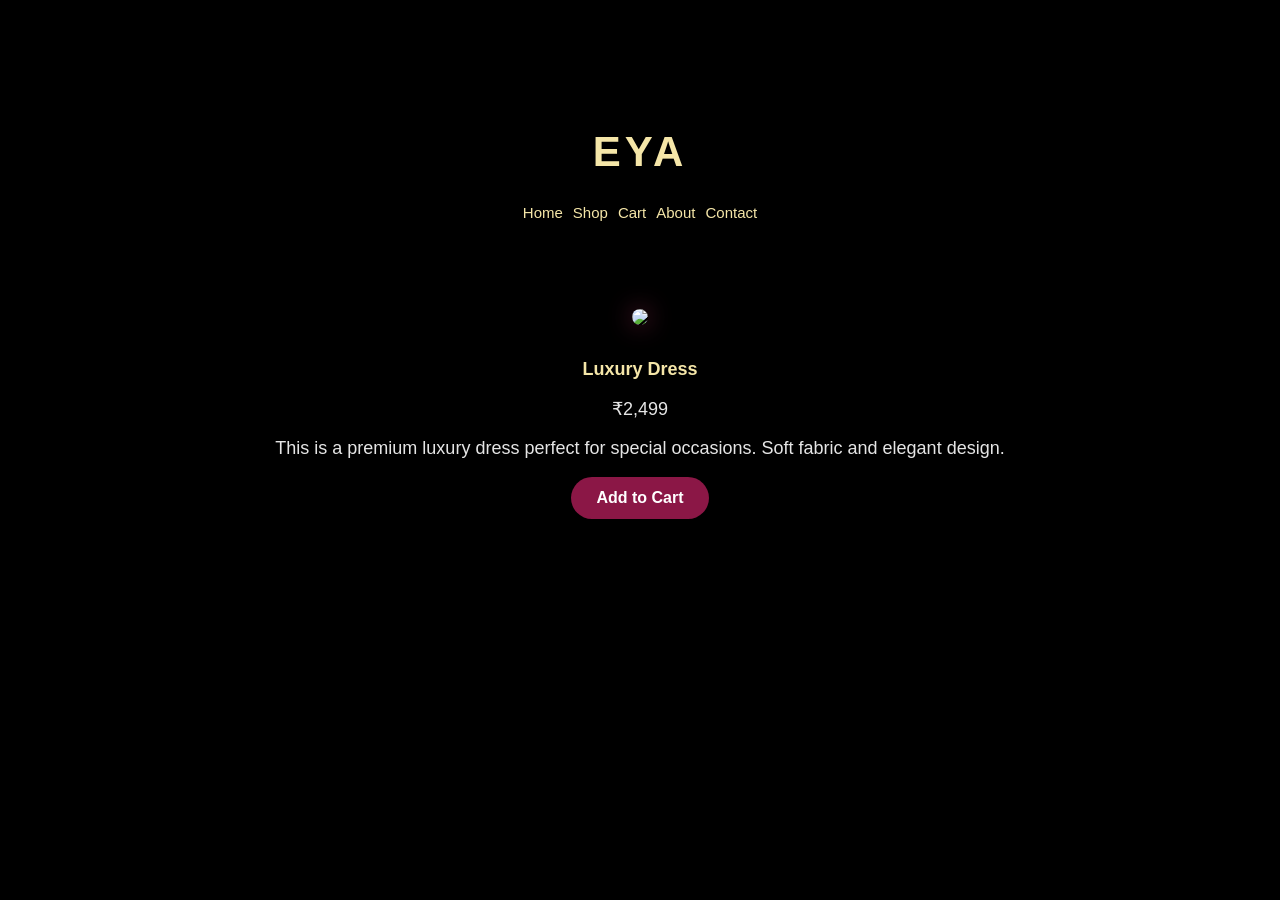
==== product.html @ 762c15f7 "Add files via upload" ====
<!DOCTYPE html>
<html lang="en">
<head>
<meta charset="UTF-8">
<meta name="viewport" content="width=device-width, initial-scale=1.0">
<title>Product - EYA</title>
<link rel="stylesheet" href="style.css">
</head>
<body>

<h1>EYA</h1>

<nav>
<ul>
<li><a href="index.html">Home</a></li>
<li><a href="shop.html">Shop</a></li>
<li><a href="cart.html">Cart</a></li>
<li><a href="about.html">About</a></li>
<li><a href="contact.html">Contact</a></li>
</ul>
</nav>

<div class="product-page">

<img src="https://images.unsplash.com/photo-1529139574466-a303027c1d8b?w=600">

<h2>Luxury Dress</h2>

<p>₹2,499</p>

<p>This is a premium luxury dress perfect for special occasions. Soft fabric and elegant design.</p>

<button onclick="location.href='cart.html'">Add to Cart</button>

</div>

</body>
</html>
---- style.css ----
body{
    background: #000000;
    color: white;
    text-align: center;
    font-family: Arial, sans-serif;
    margin: 0;
    padding-top: 100px;
}
nav{
    width: 100%;
    background: transparent;
    padding: 10px 0;
}
}

nav ul{
    list-style: none;
    display: flex;
    justify-content: center;
    gap: 40px;
    margin: 0;
    padding: 0;
}

nav ul{
    list-style: none;
    display: flex;
    justify-content: center;
    gap: 18px;   /* Pehle 40px tha */
    margin: 0;
    padding: 0;
    flex-wrap: wrap;
}

nav li{
    color: #F5E6A8;
    font-size: 14px;   /* Pehle 16px ya 18px tha */
    cursor: pointer;
    transition: 0.3s;
}
h1{
    color: #F5E6A8;
    font-size: 42px;
    margin-bottom: 10px;
    letter-spacing: 4px;
    font-weight: bold;
    text-transform: uppercase;
}
h2{
    color: #F5E6A8;
    font-size: 18px;
    margin-top: 10px;
}

p{
    color: #E5E5E5;
    font-size: 18px;
}

button{
    background: #6D1F3A;
    color: #F5E6A8;
    border: 2px solid #F5E6A8;
    padding: 12px 28px;
    border-radius: 30px;
    font-size: 16px;
    font-weight: bold;
    cursor: pointer;
    transition: 0.3s;
}

button:hover{
    background: #F5E6A8;
    color: #6D1F3A;
}

img{
    width: 320px;
    border-radius: 20px;
    margin-top: 30px;
    box-shadow: 0 0 25px #6D1F3A;
}
.hero{
    margin-top: 0px;
    padding: 20px;
}
.products{
    margin-top: 50px;
    text-align: center;
}

.product-grid{
    display: flex;
    justify-content: center;
    gap: 20px;
    flex-wrap: wrap;
}

.card{
    background: rgba(255,255,255,0.05);
    padding: 15px;
    border-radius: 15px;
    width: 200px;
}

.card img{
    width: 100%;
    border-radius: 10px;
}

.card p{
    margin: 10px 0;
}
.card{
    background: rgba(255,255,255,0.06);
    padding: 15px;
    border-radius: 15px;
    width: 200px;
    transition: 0.3s;
}
.card:hover{
    transform: translateY(-8px) scale(1.03);
    box-shadow: 0 10px 25px rgba(245,230,168,0.3);
}
}

.products h2{
    font-size: 32px;
    margin-bottom: 20px;
}
button:hover{
    transform: scale(1.07);
    box-shadow: 0 0 15px rgba(245,230,168,0.4);
}
}
@media (max-width: 768px){
    h1{
        font-size: 40px;
    }

    h2{
        font-size: 26px;
    }

    nav ul{
        gap: 12px;
        flex-wrap: wrap;
    }

    .product-grid{
        flex-direction: column;
        align-items: center;
    }

    .card{
        width: 80%;
    }
}
.card{
    transition: all 0.3s ease;
}

button{
    transition: all 0.3s ease;
}
.hero{
    margin-top: 0px;
    text-align: center;
    padding: 10px;
}

.hero h1{
    font-size: 48px;
    letter-spacing: 4px;
}

.hero h2{
    font-size: 36px;
    margin-top: 10px;
}

.hero p{
    font-size: 18px;
    margin-top: 10px;
}
.new-arrivals{
    margin-top: 60px;
    text-align: center;
}

.new-arrivals h2{
    margin-bottom: 25px;
}
.best-sellers{
    margin-top: 60px;
    text-align: center;
}

.best-sellers h2{
    margin-bottom: 25px;
}
.reviews{
    margin-top: 60px;
    text-align: center;
}
.newsletter{
    margin-top: 70px;
    text-align: center;
    padding: 40px 20px;
}

.newsletter input{
    width: 260px;
    padding: 12px;
    border-radius: 30px;
    border: 2px solid #F5E6A8;
    background: transparent;
    color: white;
    margin: 15px;
    outline: none;
}

.newsletter input::placeholder{
    color: #cccccc;
}
footer{
    margin-top: 70px;
    padding: 40px 20px;
    background: rgba(255,255,255,0.05);
    text-align: center;
    border-top: 1px solid rgba(245,230,168,0.3);
}

footer h2{
    color: #F5E6A8;
    margin-bottom: 10px;
}

footer p{
    color: #ddd;
    font-size: 15px;
}
nav ul{
    display: flex;
    justify-content: center;
    align-items: center;
    list-style: none;
    padding: 0;
    margin: 8px 0;
    gap: 10px;
    flex-wrap: nowrap;
}
nav a{
    color: #F5E6A8;
    text-decoration: none;
    font-size:15px;
font-weight:500;
    transition: 0.3s;
}

nav a:hover{
    color: white;
}
.sale{
    display:inline-block;
    background:#8b1746;
    color:white;
    padding:6px 12px;
    border-radius:20px;
    font-size:12px;
    font-weight:bold;
    margin-bottom:10px;
}
.search-box{
    display:flex;
    justify-content:center;
    margin:25px 15px;
}

.search-box input{
    width:90%;
    max-width:350px;
    padding:12px 18px;
    border:2px solid #F5E6A8;
    border-radius:30px;
    background:#111;
    color:white;
    font-size:15px;
    outline:none;
}

.search-box input::placeholder{
    color:#bbb;
}
.card{
    position: relative;
    overflow: hidden;
}

.heart{
    position: absolute;
    top: 12px;
    right: 12px;
    font-size: 22px;
    color: white;
    background: rgba(0,0,0,0.5);
    width: 35px;
    height: 35px;
    border-radius: 50%;
    display: flex;
    align-items: center;
    justify-content: center;
    cursor: pointer;
    transition: 0.3s;
}

.heart:hover{
    color: #ff4d6d;
    transform: scale(1.1);
}
.theme-toggle{
    text-align:right;
    margin:10px 20px;
}

.theme-toggle button{
    background:#8b1746;
    color:white;
    border:none;
    padding:10px 15px;
    border-radius:50%;
    font-size:20px;
    cursor:pointer;
}

.light-mode{
    background:#ffffff;
    color:#000;
}

.light-mode nav a{
    color:#000;
}

.light-mode h1,
.light-mode h2,
.light-mode p{
    color:#000;
}
.login-box{
    width:90%;
    max-width:350px;
    margin:60px auto;
    text-align:center;
}

.login-box input{
    width:100%;
    padding:12px;
    margin:10px 0;
    border-radius:10px;
    border:1px solid #F5E6A8;
    background:#111;
    color:white;
}

.login-box button{
    width:100%;
    padding:12px;
    background:#8b1746;
    color:white;
    border:none;
    border-radius:10px;
    cursor:pointer;
}
.coupon{
    width:90%;
    max-width:350px;
    margin:30px auto;
    text-align:center;
}

.coupon input{
    width:100%;
    padding:12px;
    border-radius:10px;
    border:2px solid #F5E6A8;
    background:#111;
    color:white;
    margin-bottom:10px;
}

.coupon button{
    width:100%;
    padding:12px;
    background:#8b1746;
    color:white;
    border:none;
    border-radius:10px;
    cursor:pointer;
}
.login-box select{
    width:100%;
    padding:12px;
    margin:10px 0;
    border-radius:10px;
    border:1px solid #F5E6A8;
    background:#111;
    color:white;
}
.success-box{
    width:90%;
    max-width:400px;
    margin:120px auto;
    text-align:center;
}

.success-box h1{
    color:#F5E6A8;
    margin-bottom:20px;
}

.success-box p{
    margin:10px 0;
}
#toast{
    display: none;
    position: fixed;
    bottom: 20px;
    left: 50%;
    transform: translateX(-50%);
    background: #8b1746;
    color: white;
    padding: 15px 25px;
    border-radius: 30px;
    font-size: 16px;
    font-weight: bold;
    z-index: 9999;
}

#toast.show{
    display: block;
}
#search{
    display:block;
    width:80%;
    max-width:400px;
    margin:20px auto;
    padding:14px 20px;
    border:2px solid #F5E6A8;
    border-radius:30px;
    background:#222;
    color:white;
    font-size:16px;
    outline:none;
    transition:0.3s;
}

#search::placeholder{
    color:#ccc;
}

#search:focus{
    border-color:white;
    box-shadow:0 0 10px #F5E6A8;
}
.card{
    transition:0.3s;
}

.card:hover{
    transform:translateY(-8px);
    box-shadow:0 10px 25px rgba(0,0,0,0.3);
}
.new-arrivals{
    padding:20px 20px;
    text-align:center;
}

.new-arrivals h2{
    margin-bottom:30px;
    color:#F5E6A8;
}
.reviews{
    padding:60px 20px;
    text-align:center;
}

.reviews h2{
    color:#F5E6A8;
    margin-bottom:30px;
}
.newsletter{
    text-align:center;
    padding:35px 20px;
}

.newsletter input{
    width:80%;
    max-width:350px;
    padding:12px;
    border-radius:30px;
    border:2px solid #F5E6A8;
    background:#222;
    color:white;
    margin:15px 0;
}

.newsletter button{
    padding:12px 30px;
    border:none;
    border-radius:30px;
    background:#8b1746;
    color:white;
    cursor:pointer;
}
footer{
    background:#111;
    text-align:center;
    padding:40px 20px;
    margin-top:60px;
    border-top:1px solid #333;
}

footer h2{
    color:#F5E6A8;
    margin-bottom:10px;
}

footer p{
    color:#ccc;
    margin:8px 0;
}
.announcement{
    background:#8b1746;
    color:white;
    text-align:center;
    padding:10px;
    font-size:14px;
    font-weight:bold;
    letter-spacing:1px;
}
.categories{
    text-align:center;
    padding:50px 20px;
}

.category-grid{
    display:flex;
    justify-content:center;
    gap:20px;
    flex-wrap:wrap;
}

.category{
    background:#111;
    border:2px solid #F5E6A8;
    border-radius:20px;
    padding:20px;
    width:120px;
    transition:0.3s;
    cursor:pointer;
}

.category:hover{
    transform:translateY(-8px);
    box-shadow:0 0 15px rgba(245,230,168,0.4);
}

.category p{
    color:#F5E6A8;
    margin-top:10px;
}
.contact{
    max-width:600px;
    margin:50px auto;
    text-align:center;
    padding:20px;
}

.contact input,
.contact textarea{
    width:100%;
    padding:12px;
    margin:12px 0;
    border-radius:10px;
    border:2px solid #F5E6A8;
    background:#222;
    color:white;
    box-sizing:border-box;
}

.contact textarea{
    height:120px;
    resize:none;
}

.contact button{
    background:#8b1746;
    color:white;
    border:none;
    padding:12px 30px;
    border-radius:30px;
    cursor:pointer;
}
.success-page{
    text-align:center;
    padding:80px 20px;
}

.success-page h1{
    color:#F5E6A8;
    font-size:42px;
}

.success-page h2{
    color:white;
    margin:20px 0;
}

.success-page p{
    color:#ccc;
    font-size:18px;
    margin:10px 0;
}

.success-page button{
    margin-top:30px;
    padding:14px 30px;
    border:none;
    border-radius:30px;
    background:#8b1746;
    color:white;
    font-size:16px;
    cursor:pointer;
}
.product-page{
    text-align:center;
    padding:40px 20px;
}

.product-page img{
    width:250px;
    border-radius:20px;
    margin-bottom:20px;
}

.product-page button{
    padding:12px 25px;
    border:none;
    border-radius:30px;
    background:#8b1746;
    color:white;
    cursor:pointer;
}
.about{
    max-width:800px;
    margin:50px auto;
    padding:20px;
    text-align:center;
}

.about h2{
    color:#F5E6A8;
    margin-bottom:20px;
}

.about h3{
    color:#F5E6A8;
    margin-top:30px;
}

.about p{
    color:#ddd;
    line-height:1.8;
    margin:15px 0;
}
.new-arrivals{
    text-align:center;
    padding:50px 20px;
}

.new-arrivals h2{
    color:#F5E6A8;
    margin-bottom:15px;
}

.new-arrivals p{
    color:#ddd;
}
.products{
    padding: 10px 0;
}

.categories{
    margin-bottom: 10px;
}

.category-grid{
    margin-bottom: 10px;
}

.new-arrivals{
    margin-top: 0;
    padding-top: 0px;
}
.products{
    padding-top: 0;
}

.categories{
    padding-top: 0;
    margin-top: 0;
}

.categories h2{
    margin-top: 0;
}
.cart-box{
    width:85%;
    max-width:380px;
    margin:25px auto;
    padding:20px;
    text-align:center;
    background:#111;
    border:2px solid #F5E6A8;
    border-radius:18px;
}

.cart-box button{
    width:100%;
    padding:14px;
    margin-top:12px;
}
.coupon{
    width:100%;
    max-width:380px;
    margin:25px auto;
    text-align:center;
}

.coupon input,
.coupon button{
    width:100%;
    max-width:350px;
    display:block;
    margin:10px auto;
    padding:14px;
    border-radius:30px;
}

.coupon input{
    border:2px solid #F5E6A8;
    background:#111;
    color:white;
    font-size:16px;
}

#coupon-message{
    margin-top:10px;
    text-align:center;
    color:#F5E6A8;
}
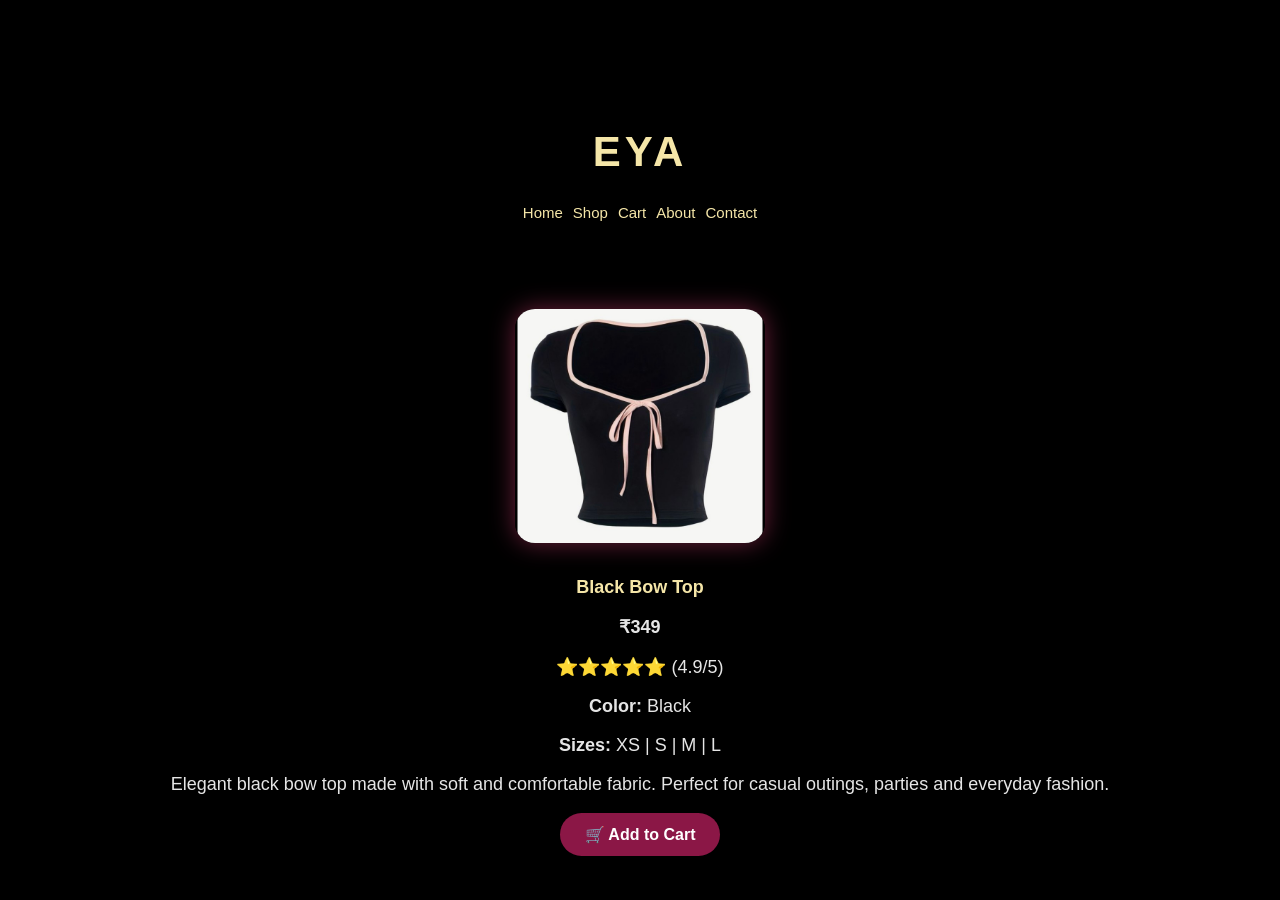
==== commit 3923d247: "Update product.html" ====
--- a/product.html
+++ b/product.html
@@ -3,7 +3,7 @@
 <head>
 <meta charset="UTF-8">
 <meta name="viewport" content="width=device-width, initial-scale=1.0">
-<title>Product - EYA</title>
+<title>Black Bow Top - EYA</title>
 <link rel="stylesheet" href="style.css">
 </head>
 <body>
@@ -22,17 +22,28 @@
 
 <div class="product-page">
 
-<img src="https://images.unsplash.com/photo-1529139574466-a303027c1d8b?w=600">
+<img src="Screenshot_2026_0627_184931.jpg" alt="Black Bow Top">
 
-<h2>Luxury Dress</h2>
+<h2>Black Bow Top</h2>
 
-<p>₹2,499</p>
+<p><strong>₹349</strong></p>
 
-<p>This is a premium luxury dress perfect for special occasions. Soft fabric and elegant design.</p>
+<p>⭐⭐⭐⭐⭐ (4.9/5)</p>
 
-<button onclick="location.href='cart.html'">Add to Cart</button>
+<p><strong>Color:</strong> Black</p>
+
+<p><strong>Sizes:</strong> XS | S | M | L</p>
+
+<p>
+Elegant black bow top made with soft and comfortable fabric.
+Perfect for casual outings, parties and everyday fashion.
+</p>
+
+<button onclick="location.href='cart.html'">
+🛒 Add to Cart
+</button>
 
 </div>
 
 </body>
-</html>+</html>
